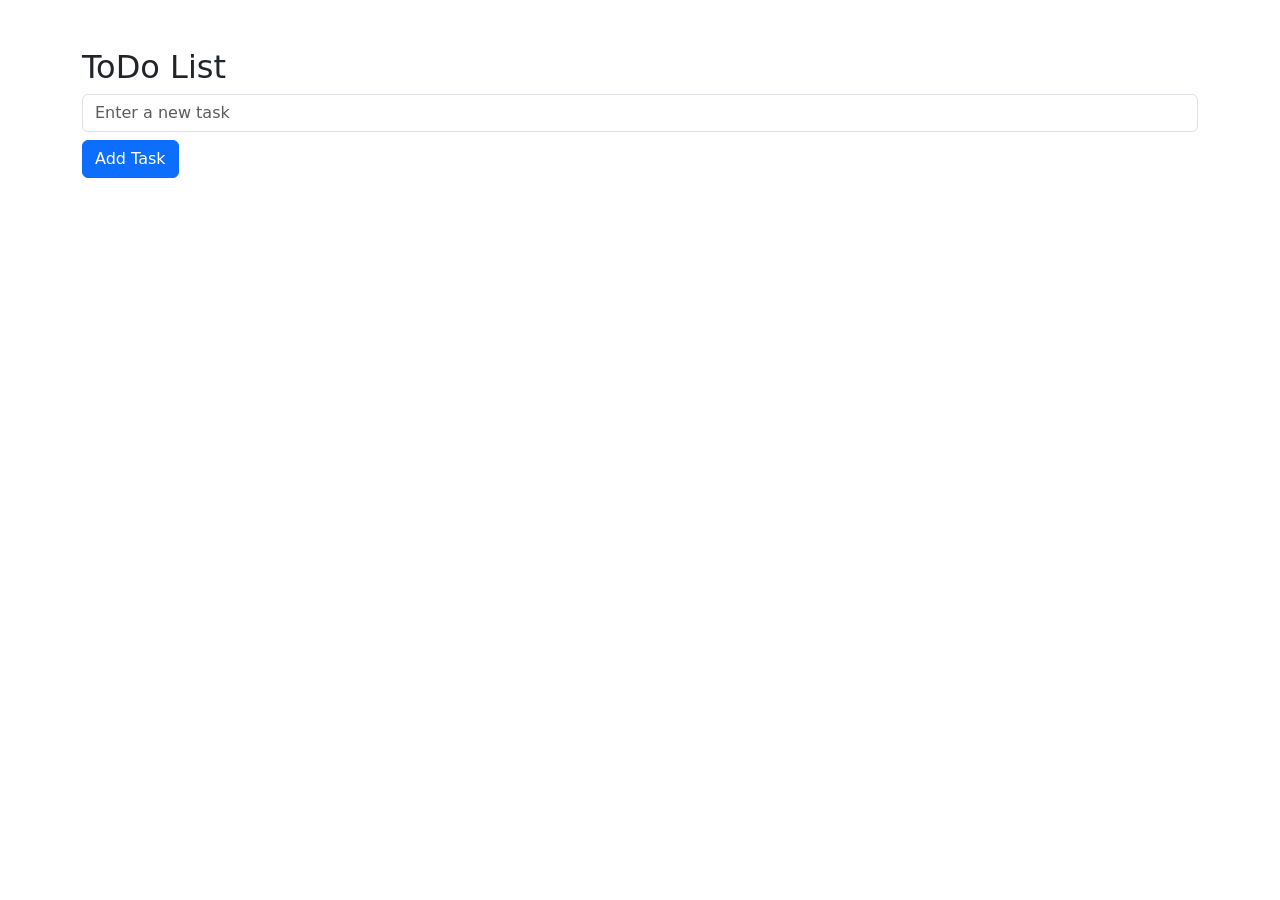
==== index.html @ c78036f9 "Created basic UI layout for Todo List Web Application using Bootstrap" ====
<!DOCTYPE html>
<html lang="en">
<head>
    <meta charset="UTF-8">
    <meta name="viewport" content="width=device-width, initial-scale=1.0">
    <title>ToDo List Web App</title>
    <link href="https://cdn.jsdelivr.net/npm/bootstrap@5.3.0/dist/css/bootstrap.min.css" rel="stylesheet">
</head>
<body class="container mt-5">
    <h2>ToDo List</h2>
    <div class="mb-3">
        <input type="text" id="taskInput" class="form-control" placeholder="Enter a new task">
        <button id="addTaskBtn" class="btn btn-primary mt-2">Add Task</button>
    </div>
    
    <ul id="taskList" class="list-group">
    
    </ul>

    <script src="script.js"></script>
</body>
</html>
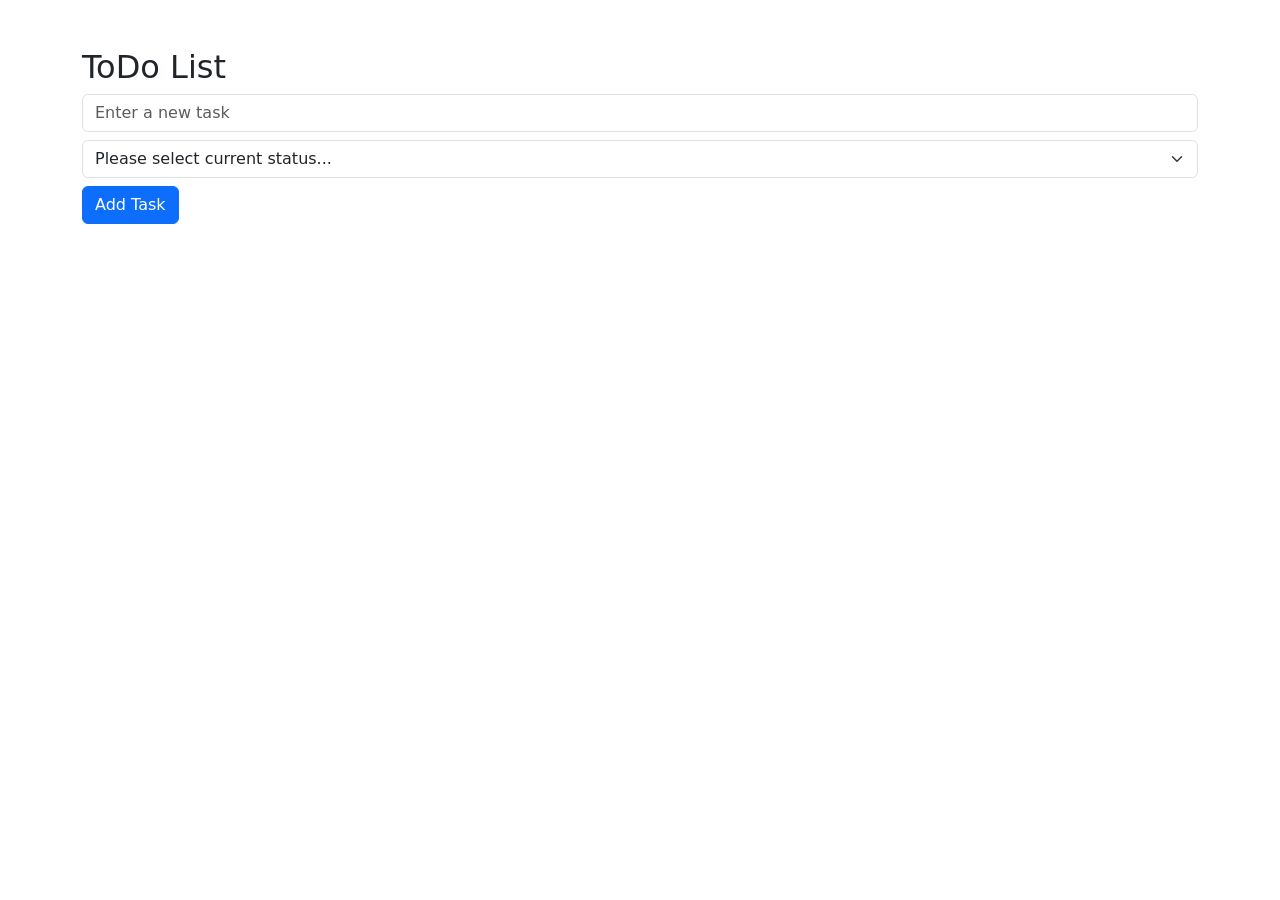
==== commit ed3702e7: "Implement fetch API to load tasks from backend" ====
--- a/index.html
+++ b/index.html
@@ -10,6 +10,16 @@
     <h2>ToDo List</h2>
     <div class="mb-3">
         <input type="text" id="taskInput" class="form-control" placeholder="Enter a new task">
+        <select id="statusInput" class="form-select mt-2">
+            <option value="Created" selected>Please select current status...</option>
+            <option value="Created">Created</option>
+            <option value="Ongoing">Ongoing</option>
+            <option value="On-Hold">On-Hold</option>
+            <option value="Completed">Completed</option>
+            <option value="Cancelled">Cancelled</option>
+            <option value="Overdue">Overdue</option>
+        </select>
+
         <button id="addTaskBtn" class="btn btn-primary mt-2">Add Task</button>
     </div>
     
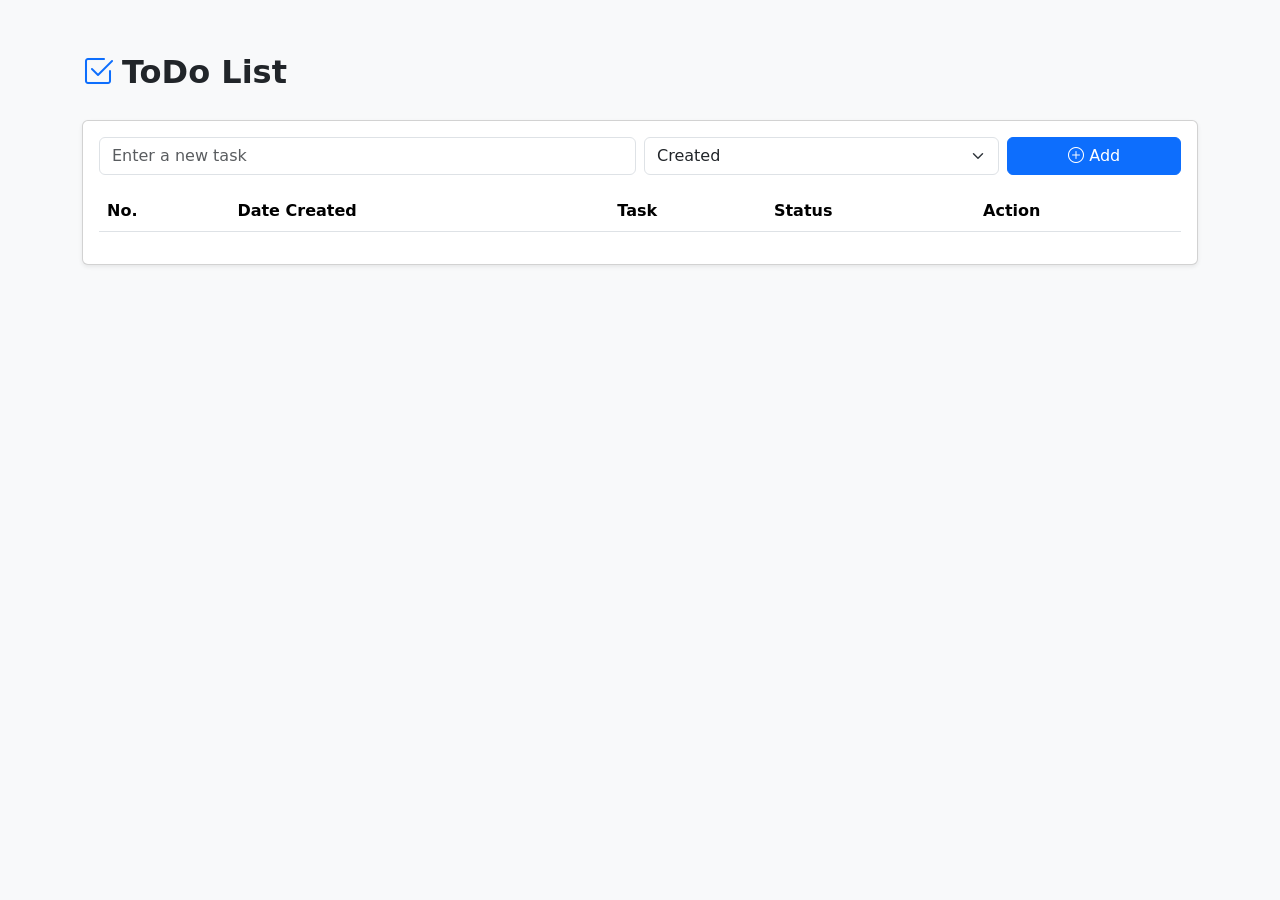
==== commit 76fef2e5: "feat: implement add task API and frontend function" ====
--- a/index.html
+++ b/index.html
@@ -1,32 +1,66 @@
 <!DOCTYPE html>
 <html lang="en">
 <head>
-    <meta charset="UTF-8">
-    <meta name="viewport" content="width=device-width, initial-scale=1.0">
-    <title>ToDo List Web App</title>
-    <link href="https://cdn.jsdelivr.net/npm/bootstrap@5.3.0/dist/css/bootstrap.min.css" rel="stylesheet">
+  <meta charset="UTF-8">
+  <meta name="viewport" content="width=device-width, initial-scale=1.0">
+  <title>ToDo List Web App</title>
+  <!-- Bootstrap CSS -->
+  <link href="https://cdn.jsdelivr.net/npm/bootstrap@5.3.0/dist/css/bootstrap.min.css" rel="stylesheet">
+  <!-- Bootstrap Icons -->
+  <link rel="stylesheet" href="https://cdn.jsdelivr.net/npm/bootstrap-icons@1.11.3/font/bootstrap-icons.css">
 </head>
-<body class="container mt-5">
-    <h2>ToDo List</h2>
-    <div class="mb-3">
-        <input type="text" id="taskInput" class="form-control" placeholder="Enter a new task">
-        <select id="statusInput" class="form-select mt-2">
-            <option value="Created" selected>Please select current status...</option>
-            <option value="Created">Created</option>
-            <option value="Ongoing">Ongoing</option>
-            <option value="On-Hold">On-Hold</option>
-            <option value="Completed">Completed</option>
-            <option value="Cancelled">Cancelled</option>
-            <option value="Overdue">Overdue</option>
-        </select>
+<body class="bg-light">
 
-        <button id="addTaskBtn" class="btn btn-primary mt-2">Add Task</button>
+  <div class="container py-5">
+    <!-- Header -->
+    <div class="d-flex align-items-center mb-4">
+      <i class="bi bi-check2-square text-primary fs-2 me-2"></i>
+      <h2 class="fw-bold mb-0">ToDo List</h2>
     </div>
-    
-    <ul id="taskList" class="list-group">
-    
-    </ul>
 
-    <script src="script.js"></script>
+    <!-- Card Layout -->
+    <div class="card shadow-sm">
+      <div class="card-body">
+        <!-- Input Row -->
+        <div class="row g-2 mb-3">
+          <div class="col-md-6">
+            <input type="text" id="taskInput" class="form-control" placeholder="Enter a new task">
+          </div>
+          <div class="col-md-4">
+            <select id="statusInput" class="form-select">
+              <option value="Created" selected>Created</option>
+              <option value="Ongoing">Ongoing</option>
+              <option value="On-Hold">On-Hold</option>
+              <option value="Completed">Completed</option>
+              <option value="Cancelled">Cancelled</option>
+              <option value="Overdue">Overdue</option>
+            </select>
+          </div>
+          <div class="col-md-2 d-grid">
+            <button id="addTaskBtn" class="btn btn-primary">
+              <i class="bi bi-plus-circle"></i> Add
+            </button>
+          </div>
+        </div>
+
+        <!-- Task List -->
+        <table class="table table-striped">
+            <thead class="">
+                <tr>
+                <th scope="col">No.</th>
+                <th scope="col">Date Created</th>
+                <th scope="col">Task</th>
+                <th scope="col">Status</th>
+                <th scope="col">Action</th>
+                </tr>
+            </thead>
+            <tbody id="taskTableBody"></tbody>
+        </table>
+
+      </div>
+    </div>
+  </div>
+
+  <script src="script.js"></script>
 </body>
 </html>
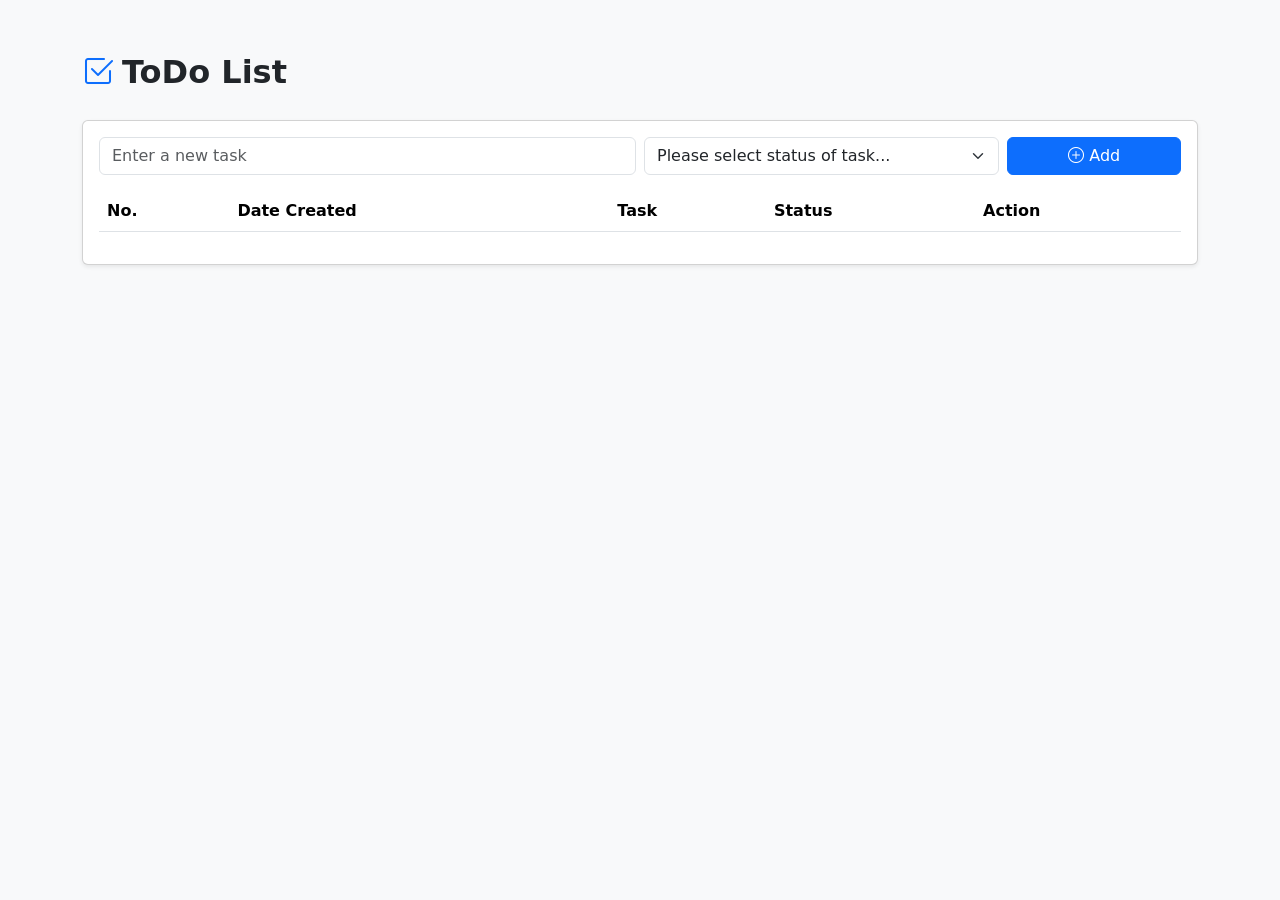
==== commit de5432e1: "Minor edits to index.html" ====
--- a/index.html
+++ b/index.html
@@ -28,7 +28,8 @@
           </div>
           <div class="col-md-4">
             <select id="statusInput" class="form-select">
-              <option value="Created" selected>Created</option>
+              <option value="" disabled selected>Please select status of task...</option>
+              <option value="Created">Created</option>
               <option value="Ongoing">Ongoing</option>
               <option value="On-Hold">On-Hold</option>
               <option value="Completed">Completed</option>
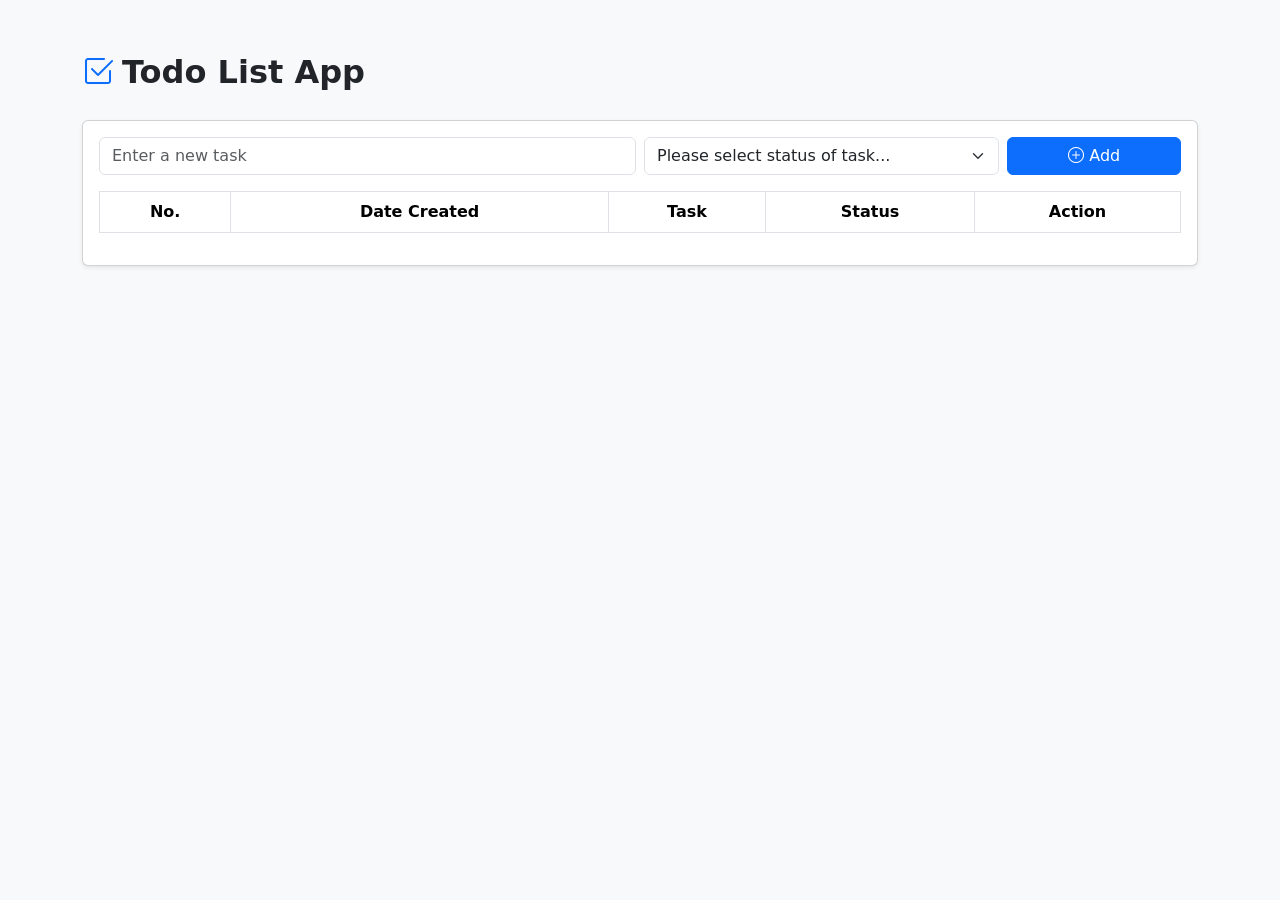
==== commit f2cb5aef: "feat: initial ToDo-List App Layout" ====
--- a/index.html
+++ b/index.html
@@ -1,67 +1,71 @@
 <!DOCTYPE html>
 <html lang="en">
+
 <head>
-  <meta charset="UTF-8">
-  <meta name="viewport" content="width=device-width, initial-scale=1.0">
-  <title>ToDo List Web App</title>
-  <!-- Bootstrap CSS -->
-  <link href="https://cdn.jsdelivr.net/npm/bootstrap@5.3.0/dist/css/bootstrap.min.css" rel="stylesheet">
-  <!-- Bootstrap Icons -->
-  <link rel="stylesheet" href="https://cdn.jsdelivr.net/npm/bootstrap-icons@1.11.3/font/bootstrap-icons.css">
+    <meta charset="UTF-8">
+    <meta name="viewport" content="width=device-width, initial-scale=1.0">
+    <title>ToDo List Web App</title>
+    <!-- Bootstrap CSS -->
+    <link href="https://cdn.jsdelivr.net/npm/bootstrap@5.3.0/dist/css/bootstrap.min.css" rel="stylesheet">
+    <!-- Bootstrap Icons -->
+    <link rel="stylesheet" href="https://cdn.jsdelivr.net/npm/bootstrap-icons@1.11.3/font/bootstrap-icons.css">
 </head>
+
 <body class="bg-light">
 
-  <div class="container py-5">
-    <!-- Header -->
-    <div class="d-flex align-items-center mb-4">
-      <i class="bi bi-check2-square text-primary fs-2 me-2"></i>
-      <h2 class="fw-bold mb-0">ToDo List</h2>
+    <div class="container py-5">
+        <!-- Header -->
+        <div class="d-flex align-items-center mb-4">
+            <i class="bi bi-check2-square text-primary fs-2 me-2"></i>
+            <h2 class="fw-bold mb-0">Todo List App</h2>
+        </div>
+
+        <!-- Card Layout -->
+        <div class="card shadow-sm">
+            <div class="card-body">
+                <!-- Input Row -->
+                <div class="row g-2 mb-3">
+                    <div class="col-md-6">
+                        <input type="text" id="taskInput" class="form-control" placeholder="Enter a new task">
+                    </div>
+                    <div class="col-md-4">
+                        <select id="statusInput" class="form-select">
+                            <option value="" disabled selected>Please select status of task...</option>
+                            <option value="Created">Created</option>
+                            <option value="Ongoing">Ongoing</option>
+                            <option value="On-Hold">On-Hold</option>
+                            <option value="Completed">Completed</option>
+                            <option value="Cancelled">Cancelled</option>
+                            <option value="Overdue">Overdue</option>
+                        </select>
+                    </div>
+                    <div class="col-md-2 d-grid">
+                        <button id="addTaskBtn" class="btn btn-primary">
+                            <i class="bi bi-plus-circle"></i> Add
+                        </button>
+                    </div>
+                </div>
+
+                <!-- Task List -->
+                <div class="table-responsive-sm">
+                    <table class="table table-striped table-bordered align-middle">
+                        <thead class="text-center">
+                            <tr>
+                                <th scope="col">No.</th>
+                                <th scope="col">Date Created</th>
+                                <th scope="col">Task</th>
+                                <th scope="col">Status</th>
+                                <th scope="col">Action</th>
+                            </tr>
+                        </thead>
+                        <tbody id="taskTableBody"></tbody>
+                    </table>
+                </div>
+
+            </div>
+        </div>
     </div>
 
-    <!-- Card Layout -->
-    <div class="card shadow-sm">
-      <div class="card-body">
-        <!-- Input Row -->
-        <div class="row g-2 mb-3">
-          <div class="col-md-6">
-            <input type="text" id="taskInput" class="form-control" placeholder="Enter a new task">
-          </div>
-          <div class="col-md-4">
-            <select id="statusInput" class="form-select">
-              <option value="" disabled selected>Please select status of task...</option>
-              <option value="Created">Created</option>
-              <option value="Ongoing">Ongoing</option>
-              <option value="On-Hold">On-Hold</option>
-              <option value="Completed">Completed</option>
-              <option value="Cancelled">Cancelled</option>
-              <option value="Overdue">Overdue</option>
-            </select>
-          </div>
-          <div class="col-md-2 d-grid">
-            <button id="addTaskBtn" class="btn btn-primary">
-              <i class="bi bi-plus-circle"></i> Add
-            </button>
-          </div>
-        </div>
-
-        <!-- Task List -->
-        <table class="table table-striped">
-            <thead class="">
-                <tr>
-                <th scope="col">No.</th>
-                <th scope="col">Date Created</th>
-                <th scope="col">Task</th>
-                <th scope="col">Status</th>
-                <th scope="col">Action</th>
-                </tr>
-            </thead>
-            <tbody id="taskTableBody"></tbody>
-        </table>
-
-      </div>
-    </div>
-  </div>
-
-  <script src="script.js"></script>
+    <script src="script.js"></script>
 </body>
 </html>
